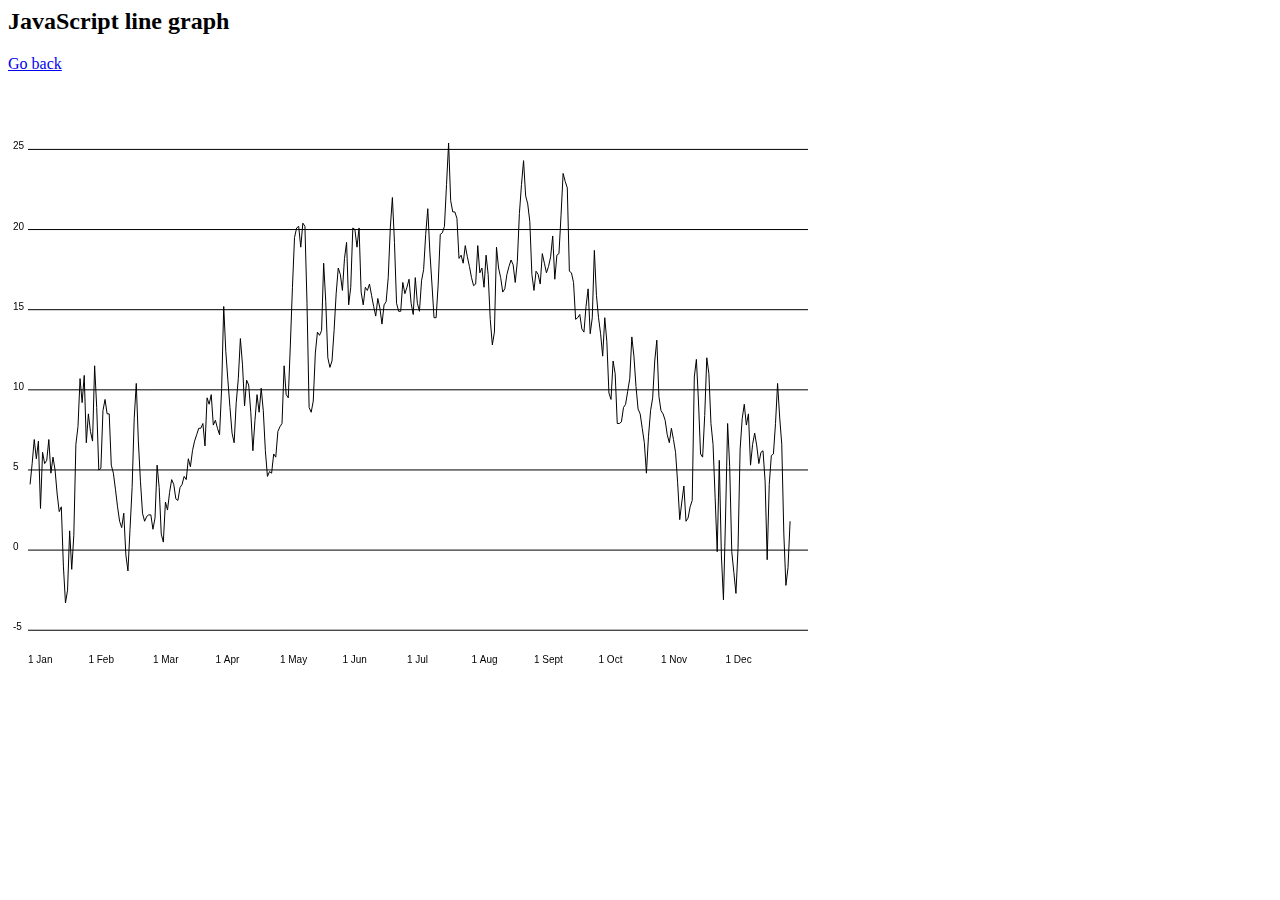
==== Homework/week2/index.html @ 27e59330 "Pages update 2" ====
<html>
	<head>
		<title>Week 2</title>
		<h2>JavaScript line graph</h2>
		<a href="../index.html">Go back</a>
		<br>
	</head>
	<body>
		<canvas id="mycanvas" width="800" height="600"></canvas>
	</body>
	<script src="https://ajax.googleapis.com/ajax/libs/jquery/3.1.1/jquery.min.js"></script>
	<script src="script.js"></script>
</html>
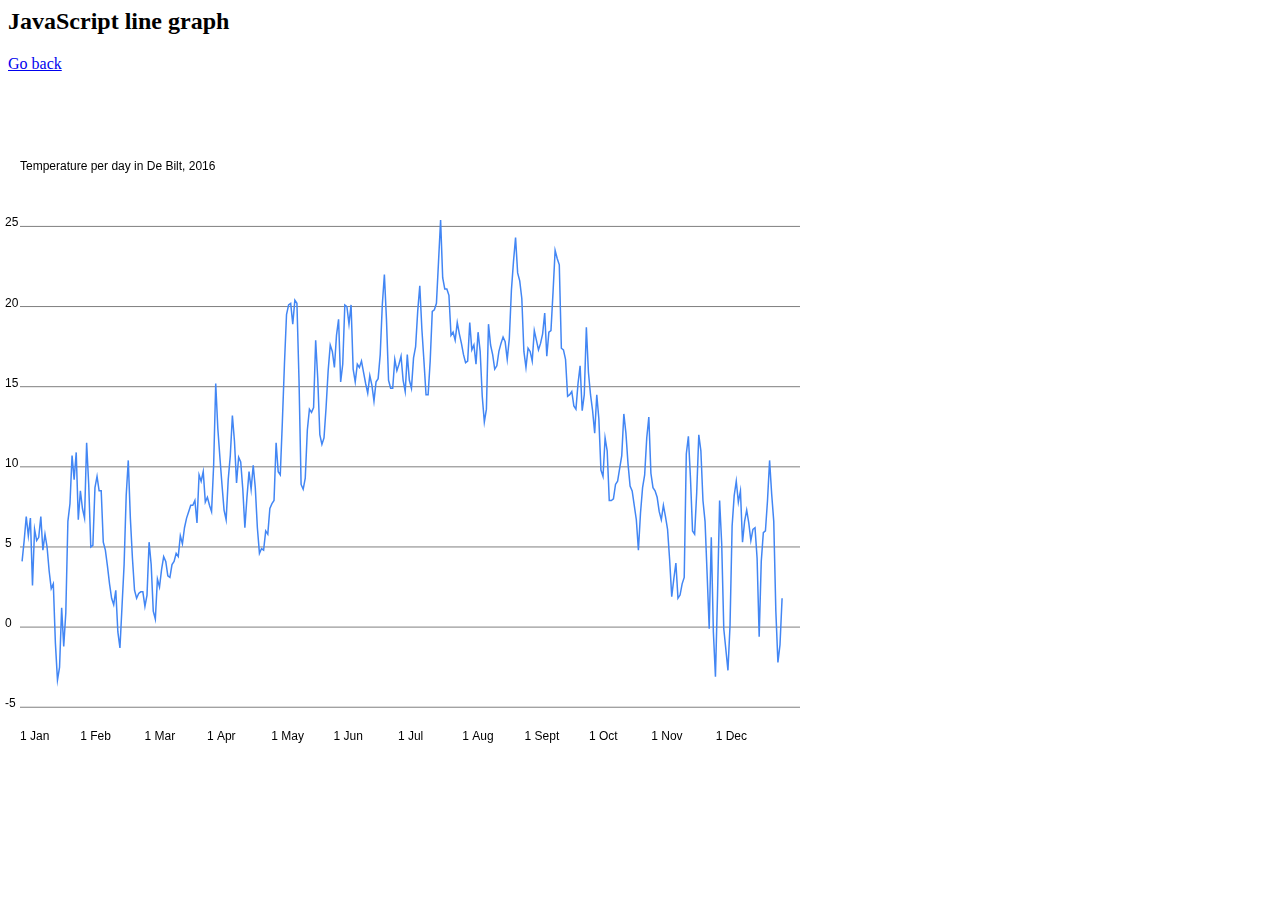
==== commit a0fb9b48: "Interactivity works" ====
--- a/Homework/week2/index.html
+++ b/Homework/week2/index.html
@@ -1,11 +1,20 @@
 <html>
+<style>
+canvas {
+    position: absolute;
+    top: 0;
+    left: 0;
+	padding-top: 150px;
+}
+</style>
 	<head>
 		<title>Week 2</title>
 		<h2>JavaScript line graph</h2>
-		<a href="../index.html">Go back</a>
-		<br>
+		<a href="../../index.html">Go back</a>
 	</head>
 	<body>
+		
+		<canvas id="interactioncanvas" width="800" height="600"></canvas>
 		<canvas id="mycanvas" width="800" height="600"></canvas>
 	</body>
 	<script src="https://ajax.googleapis.com/ajax/libs/jquery/3.1.1/jquery.min.js"></script>
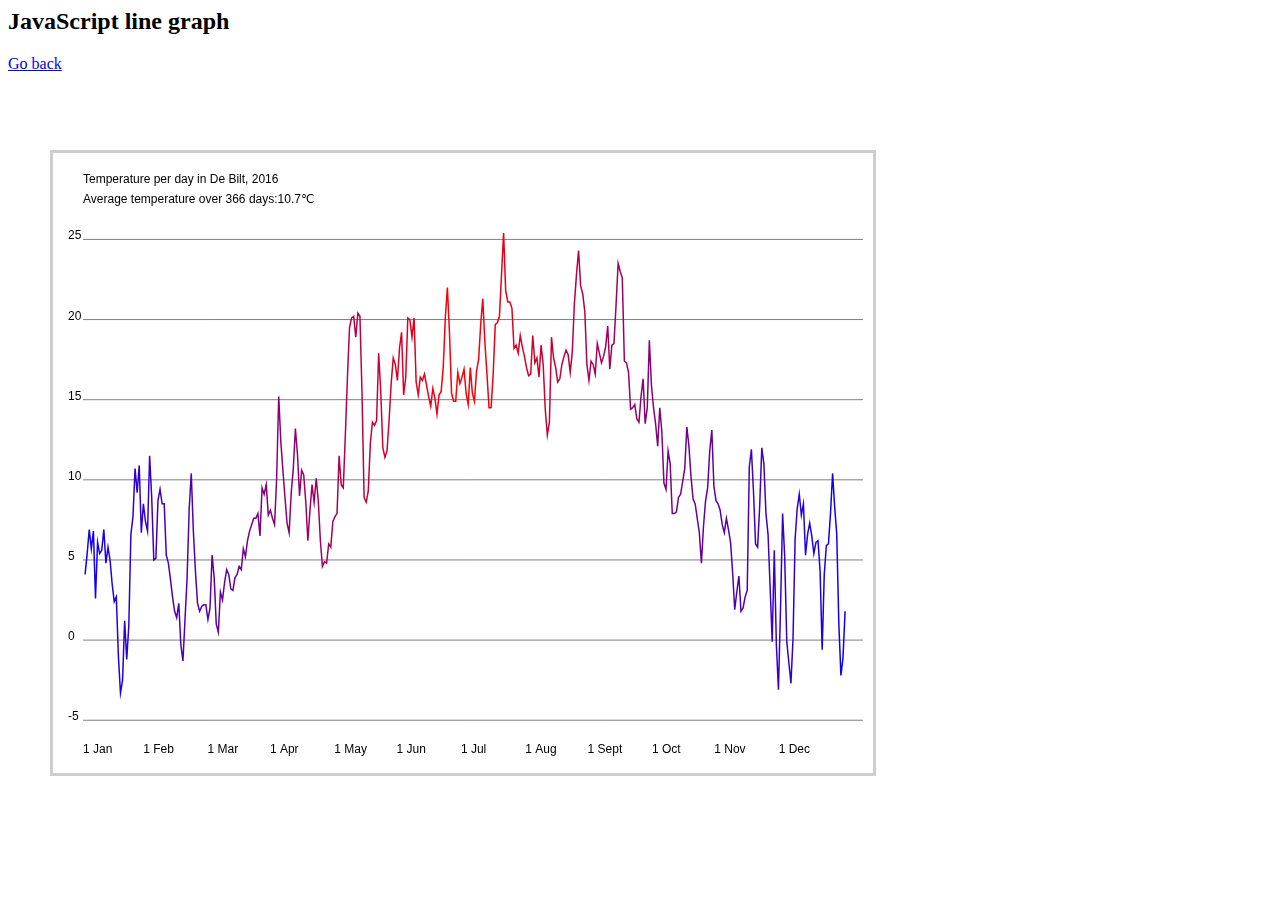
==== commit 4f02aff0: "Added global avg" ====
--- a/Homework/week2/index.html
+++ b/Homework/week2/index.html
@@ -4,7 +4,11 @@
     position: absolute;
     top: 0;
     left: 0;
-	padding-top: 150px;
+	margin-top: 150px;
+	margin-left: 50px;
+	border-style: solid;
+	border-color: #cecece;
+	padding: 10px;
 }
 </style>
 	<head>
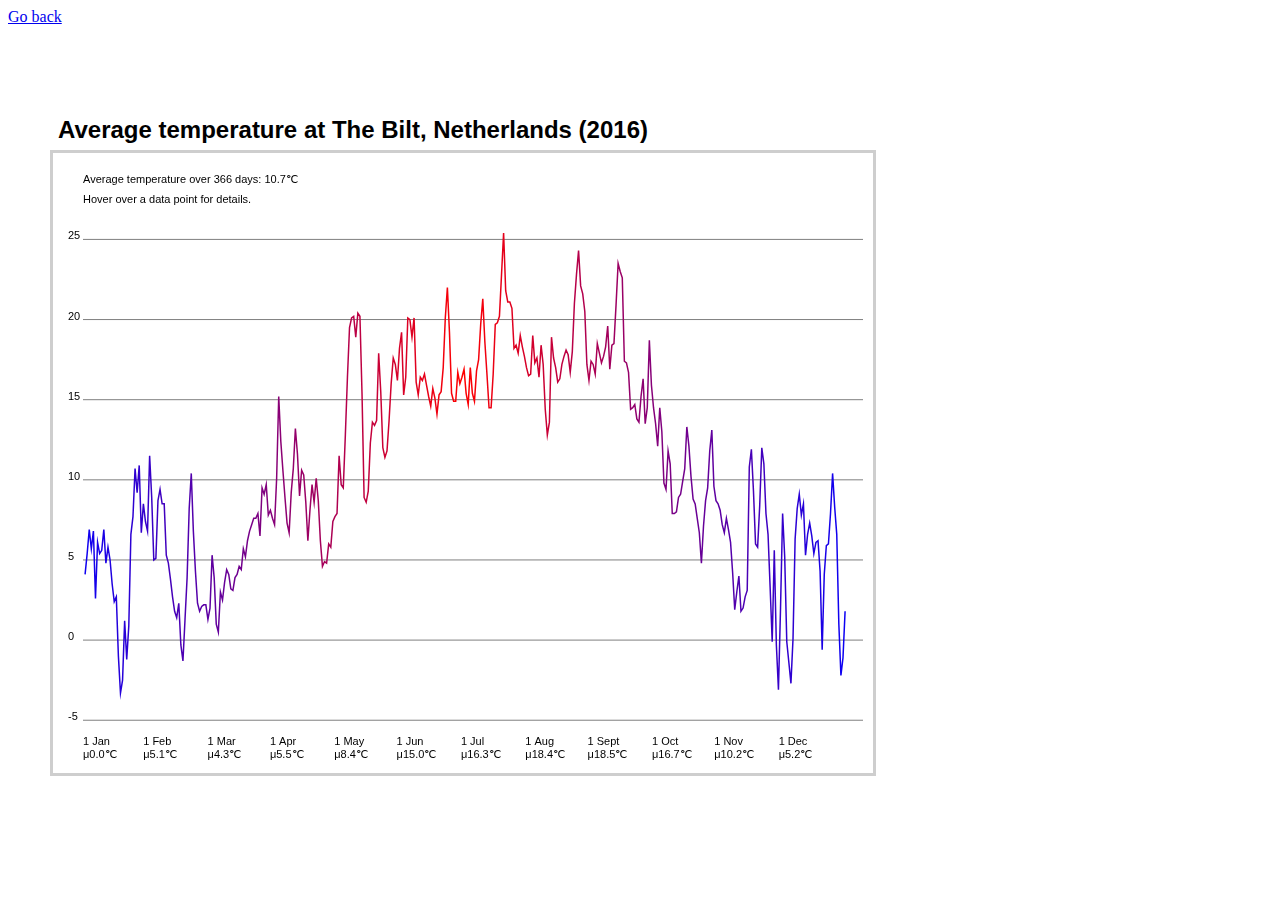
==== commit bca1d268: "Added std deviations for month and year + monthly avg" ====
--- a/Homework/week2/index.html
+++ b/Homework/week2/index.html
@@ -10,14 +10,19 @@
 	border-color: #cecece;
 	padding: 10px;
 }
+h2{
+	font-family: "Arial";
+	padding-top: 70px;
+	margin-bottom: 0px;
+	padding-left: 50px;
+}
 </style>
 	<head>
 		<title>Week 2</title>
-		<h2>JavaScript line graph</h2>
 		<a href="../../index.html">Go back</a>
 	</head>
 	<body>
-		
+		<h2>Average temperature at The Bilt, Netherlands (2016)</h2>
 		<canvas id="interactioncanvas" width="800" height="600"></canvas>
 		<canvas id="mycanvas" width="800" height="600"></canvas>
 	</body>
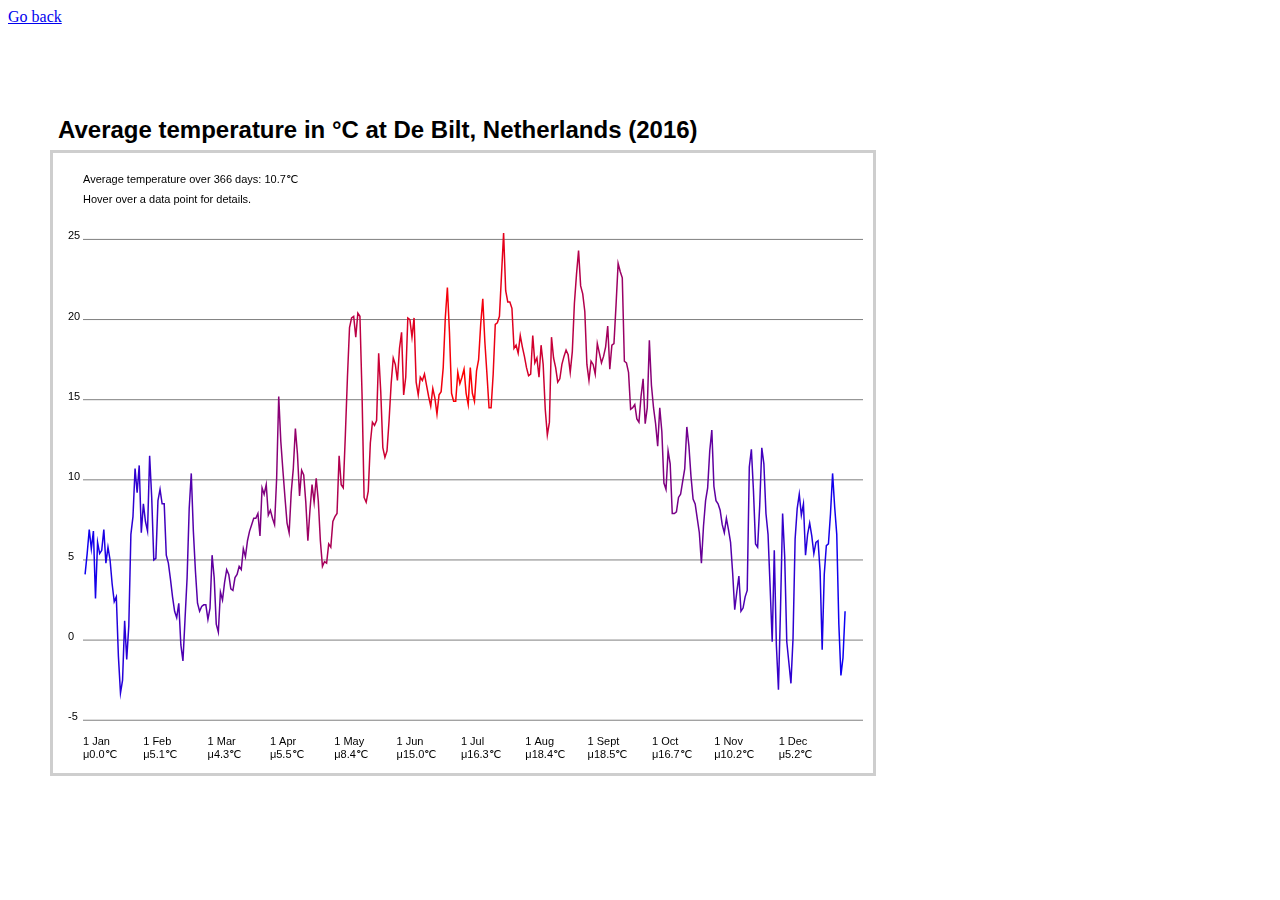
==== commit a06e1f7b: "De Bilt instead of The Bilt, heh" ====
--- a/Homework/week2/index.html
+++ b/Homework/week2/index.html
@@ -22,7 +22,7 @@
 		<a href="../../index.html">Go back</a>
 	</head>
 	<body>
-		<h2>Average temperature at The Bilt, Netherlands (2016)</h2>
+		<h2>Average temperature in &deg;C at De Bilt, Netherlands (2016)</h2>
 		<canvas id="interactioncanvas" width="800" height="600"></canvas>
 		<canvas id="mycanvas" width="800" height="600"></canvas>
 	</body>
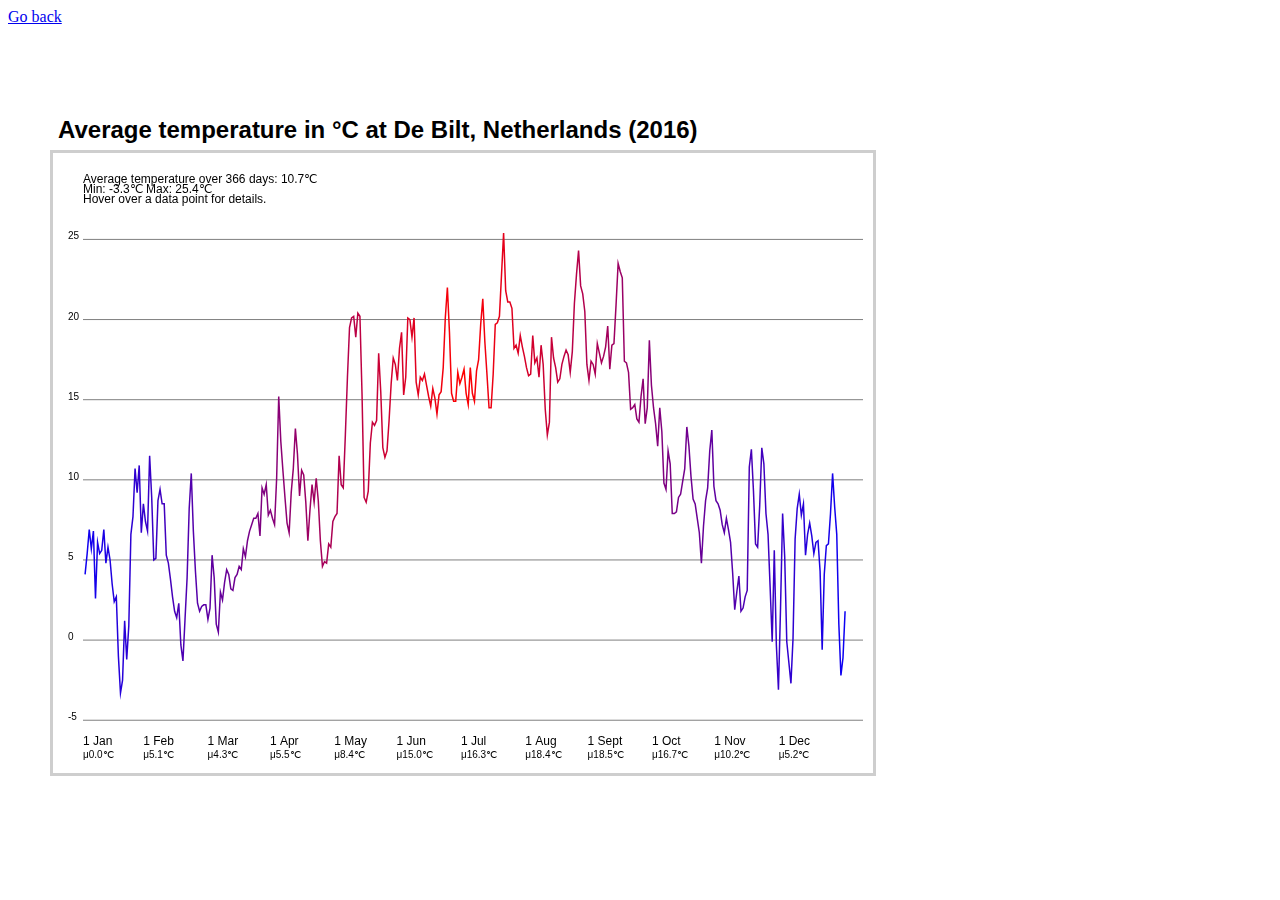
==== commit e25d3752: "Cleaning code" ====
--- a/Homework/week2/index.html
+++ b/Homework/week2/index.html
@@ -23,8 +23,8 @@
 	</head>
 	<body>
 		<h2>Average temperature in &deg;C at De Bilt, Netherlands (2016)</h2>
+		<canvas id="mycanvas" width="800" height="600"></canvas>
 		<canvas id="interactioncanvas" width="800" height="600"></canvas>
-		<canvas id="mycanvas" width="800" height="600"></canvas>
 	</body>
 	<script src="https://ajax.googleapis.com/ajax/libs/jquery/3.1.1/jquery.min.js"></script>
 	<script src="script.js"></script>
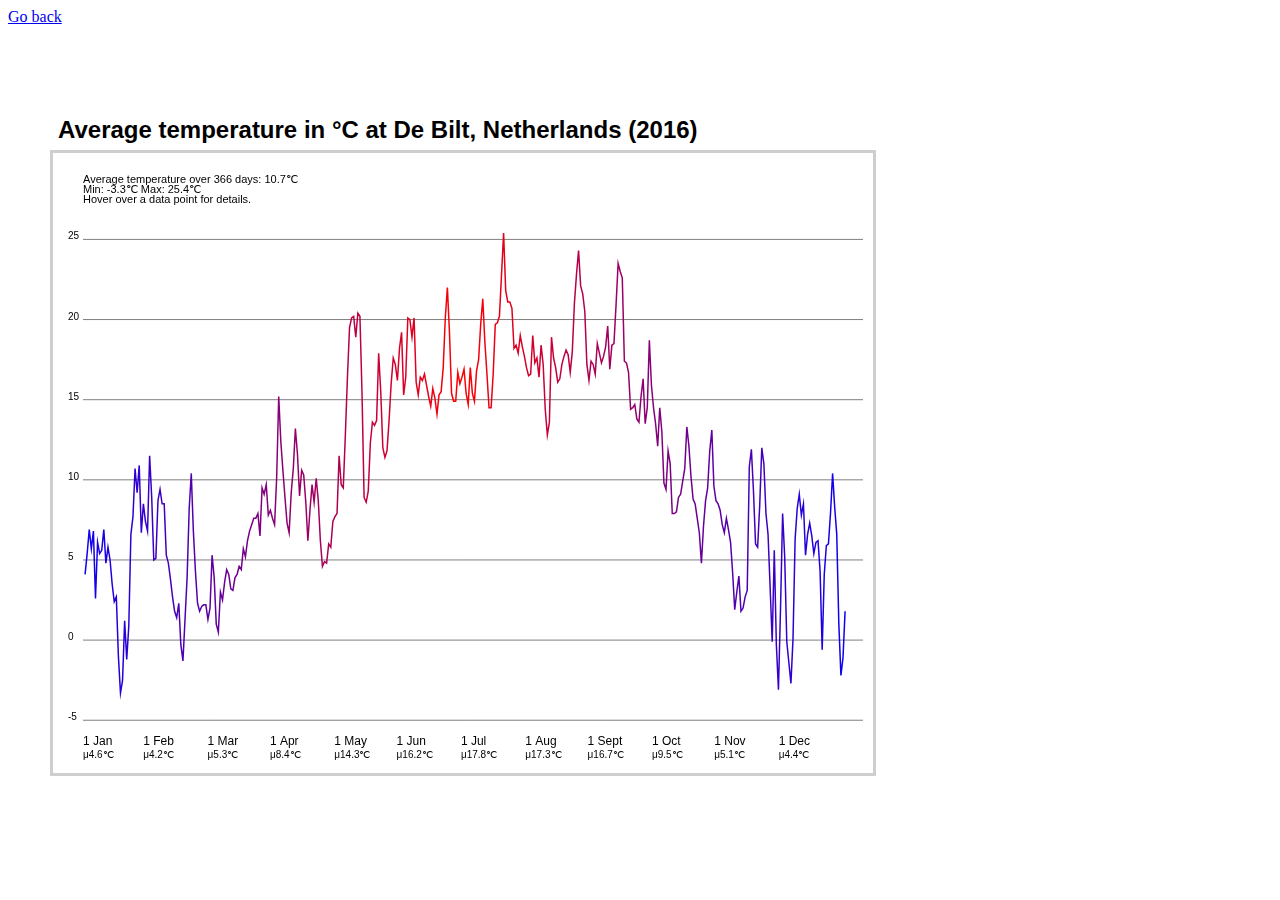
==== commit 71b6d53e: "Cleaned code, slight optimalizations" ====
--- a/Homework/week2/index.html
+++ b/Homework/week2/index.html
@@ -1,22 +1,22 @@
 <html>
-<style>
-canvas {
-    position: absolute;
-    top: 0;
-    left: 0;
-	margin-top: 150px;
-	margin-left: 50px;
-	border-style: solid;
-	border-color: #cecece;
-	padding: 10px;
-}
-h2{
-	font-family: "Arial";
-	padding-top: 70px;
-	margin-bottom: 0px;
-	padding-left: 50px;
-}
-</style>
+    <style>
+        canvas {
+            position: absolute;
+            top: 0;
+            left: 0;
+            margin-top: 150px;
+            margin-left: 50px;
+            border-style: solid;
+            border-color: #cecece;
+            padding: 10px;
+        }
+        h2{
+            font-family: "Arial";
+            padding-top: 70px;
+            margin-bottom: 0px;
+            padding-left: 50px;
+        }
+    </style>
 	<head>
 		<title>Week 2</title>
 		<a href="../../index.html">Go back</a>
